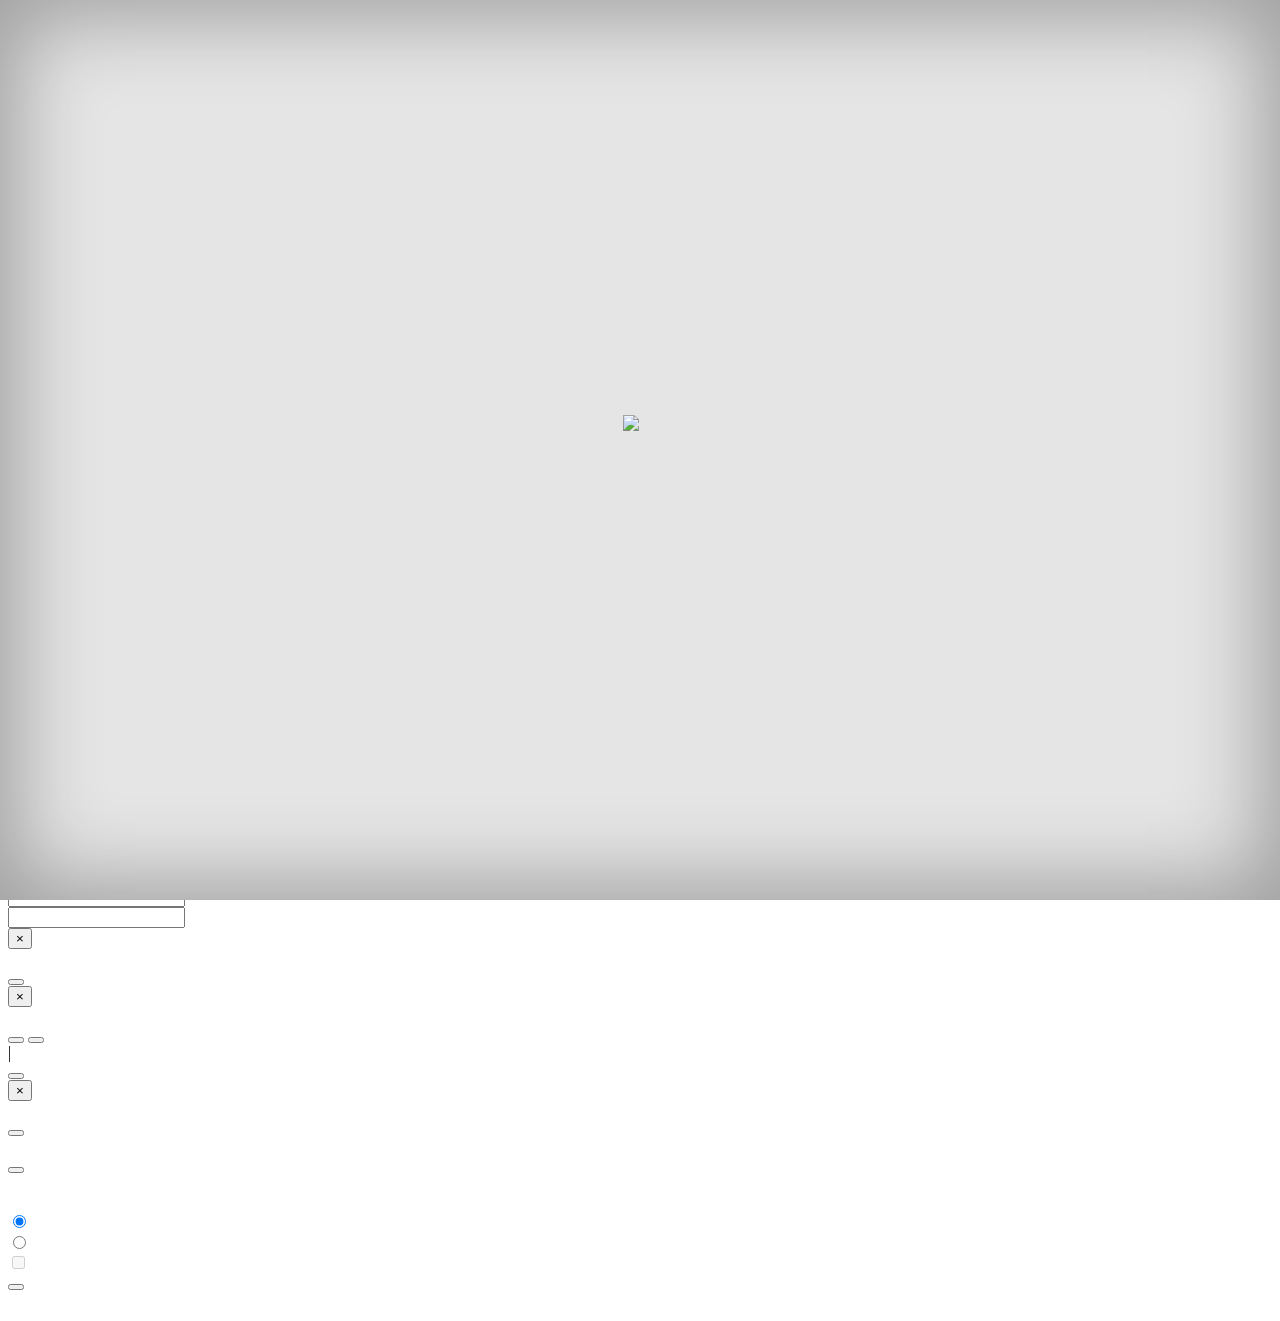
==== Swipe/src/index.html @ 0e976c3e "Inject Maptiks, builder ui" ====
<!DOCTYPE html>
<html>
	<head>
		<title></title>
		<meta http-equiv="Content-Type" content="text/html; charset=utf-8">
		<meta http-equiv="X-UA-Compatible" content="IE=Edge,chrome=1">

		<meta name="fragment" content="!">
		<meta name="apple-mobile-web-app-capable" content="yes">
		<meta name="viewport" content="width=device-width, initial-scale=1.0, maximum-scale=1.0, user-scalable=0">

		<link type="image/ico" rel="shortcut icon" href="resources/icons/favicon.ico">
		<link type="image/ico" rel="icon"  href="resources/icons/favicon.ico">

		<!--
			To correctly reference your application in search engine:
			 - create and fill out extensively an ArcGIS.com item that link to your final application
			 - edit the following four tags as well as the upper title tag on line 4
			 - see https://developerscorner.storymaps.arcgis.com/grow-your-story-maps-audience-with-open-graph-tags-b7639cb65d5c
		-->
		<meta name="description" content="This story map was created with the Esri Swipe application in ArcGIS Online.">

		<!-- Facebook sharing -->
		<meta property="og:type" content="article"/>
		<meta property="og:title" content="Story Map Swipe and Spyglass"/>
		<meta property="og:description" content="This story map was created with the Esri Story Map Swipe and Spyglass application in ArcGIS Online."/>
		<meta property="og:image" content="http://www.arcgis.com/apps/StorytellingSwipe/resources/icons/esri-globe.png"/>

		<!--
			This template is released under the Apache License V2.0 by Esri http://www.esri.com/
			Checkout the project repository on GitHub to access source code, latest revision, developer documentation, FAQ and tips
			https://github.com/Esri/swipe-map-storytelling-template-js
		-->

		<script type="text/javascript">
			//--------------------------------
			//     Template configuration
			//--------------------------------
            configOptions = {
				//----------------------------------
				// Swipe App Id
				//----------------------------------
				// You can use a Swipe web application ID created through the interactive builder in ArcGIS.com.
				// This allows to reuse the settings like the header configuration without having to edit any configuration here.
				// Web map id and application id can be dynamically specified through url parameters (webmap and appid)
				// if the authorizedOwners property is specified (see below).
				// If an application id is specified, the webmap configuration isn't used.
				appid: "a0f55f6140f84d6b95d8f99a092da5cc",
				//----------------------------------
				// Swipe Layer
				//----------------------------------
				// Choose to swipe between two webmaps or between the layer of a single webmap
				// can be overridden by using webmap= in URL
				// e.g: ["WEBMAP_ID"] OR ["WEBMAP_ID_1", "WEBMAP_ID_2"]
                webmaps: "",
				// If using one webmap, enter the layer index of the layer to be revealed.
				// Index is defined by the web map table of contents (0 is the top layer).
				layerIndex: 1,
				//----------------------------------
				// Swipe Style
				//----------------------------------
				// Select between the vertical swipe bar using "swipe" or the spy glass using "spyglass"
				layout: "swipe",
				//----------------------------------
				// Pop-up
				//----------------------------------
				// Web map popups can be disabled in the application when set to false
				popup: true,
				// Text that appears in pop-up header to help user associate pop-up with the correct map.
				// First string will be used for the right map or spyglass map, and the second string is used for the right map or main map in spyglass mode
				popupTitles: ["",""],
				// Popup colors that will be the background colors for the popup header. Same order as popupTitles. Use hex values.
				popupColors: ["6cb7ff","ff5858"],
				//----------------------------------
				// App Layout
				//----------------------------------
				// Dictate if the legend panel is displayed in the side panel.
				legend: true,
				// Dictate if the description panel is displayed in the side panel.
				description: true,
				// Text that appears in the description panel of the side panel. Valid HTML string expected.
				sidePanelDescription: "A longer description can be displayed here",
				// Address location search widget
				locationSearch: false,
				// Location button that locates user (on supported browsers)
				geolocator: false,
				// Dictate if a series is used in the application.  A series is a tabbed navigation tool to guide viewers through particular geographic
				// extents with appropriate titles and descriptions.
				series: false,
				// List of places if series is enabled
				bookmarks: [
					/*{
						name: "Bookmark 1",
						description: "Bookmark 1 description",
						extent: {
							type: "extent",
							xmax: -4552500.675205263,
							xmin: -16801993.08007121,
							ymax: 7906059.491489781,
							ymin: 49555.976228313986,
							spatialReference: {
								wkid: 102100
							}
						}
					},
					{
						name: "Bookmark 2",
						description: "Bookmark 2 description",
						extent: {
							type: "extent",
							xmax: -12685400.484745855,
							xmin: -14216587.03535409,
							ymax: 5082781.414749258,
							ymin: 4100718.475341579,
							spatialReference: {
								wkid: 102100
							}
						}
					}*/
				],
				//----------------------------------
				// Header
				//----------------------------------
				// The application header title, if no title is specified, the webmap's title is used
				title: "",
				// The application header subtitle, if not specified the ArcGIS.com web map's summary is used
				subtitle: "",
				// Optionally to be able to use the webmap URL parameter, configure here the list of webmap authors
				// whose webmaps are allowed to be viewed by this Shortlist deployment
				// This is the ArcGIS Online username of the webmap owner (e.g. ["user1"], ["user1", "user2"])
				// To authorize all users you can use ["*"]
				authorizedOwners: [""]
				//
			};
			// Optionally sharing and proxy URLs can be configured in app/swipe-config.js. This is only required
			//  when the webmap is not hosted on ArcGIS Online or a Portal for ArcGIS instance and the template isn't deployed as /home/StorytellingSwipe/ or /apps/StorytellingSwipe/.
			// Optionally Bing Maps key, Geometry and Geocode service's URLs can be configured in app/swipe-config.js. This is only required
			//  if the Organization or Portal for ArcGIS instance default configuration has to be overwritten.
		</script>

		<script type="text/javascript">
			var version = '1.10.0';
			var isProduction = false;
			// IE 9 and below are not compatible with script async attribute.
			var canUseAsyncAttr = true;

			var ua = window.navigator.userAgent;
			var msie = ua.indexOf("MSIE ");
			if(msie > 0){
				var version = parseFloat(navigator.appVersion.split("MSIE")[1]);
				if(version <= 9)
					canUseAsyncAttr = false;
			}

			function loadJS(url, isExternal)
			{
				if( isExternal )
					url = document.location.protocol == 'file:' ? 'http:' + url : url;
				else
					url += '?v=' + version + (!isProduction ? '&_=' + new Date().getTime() : '');

				var ref = window.document.getElementsByTagName('script')[0];
				var script = window.document.createElement('script');
				script.src = url;
				if(canUseAsyncAttr)
					script.async = false;
				ref.parentNode.insertBefore(script, ref);
			}

			function loadCSS(url, isExternal)
			{
				if( isExternal )
					url = document.location.protocol == 'file:' ? 'http:' + url : url;
				else
					url += '?v=' + version + (!isProduction ? '&_=' + new Date().getTime() : '');

				var el = document.createElement("link");
				el.setAttribute("rel", "stylesheet");
				el.setAttribute("type", "text/css");
				el.setAttribute("href", url);
				document.getElementsByTagName("head")[0].appendChild(el);
			}

			loadCSS("//js.arcgis.com/3.20/esri/css/esri.css", true);
			loadCSS("//js.arcgis.com/3.20/dijit/themes/claro/claro.css", true);

			if( isProduction ) {
				loadCSS("app/swipe-min.css");
			}
			else {
				loadCSS("lib/fuelux/wizard.css");
				loadCSS("lib/bootstrap/css/bootstrap.min.css");
				loadCSS("lib/spectrum/spectrum.css");
				loadCSS("lib/bootstrap-slider/css/slider.css");

				loadCSS("app/storymaps/ui/inlineFieldEdit/InlineFieldEdit.css");
				loadCSS("app/storymaps/ui/loadingIndicator/LoadingIndicator.css");

				loadCSS("app/storymaps/core/Core.css");
				loadCSS("app/storymaps/ui/header/Header.css");
				loadCSS("app/storymaps/ui/mapCommand/MapCommand.css");
				loadCSS("app/storymaps/swipe/ui/desktop/SeriesPanel.css");
				loadCSS("app/storymaps/ui/autoplay/Autoplay.css");

				loadCSS("app/storymaps/swipe/core/MainView.css");
				loadCSS("app/storymaps/swipe/ui/desktop/SidePanel.css");

				loadCSS("app/storymaps/builder/Builder.css");
				loadCSS("app/storymaps/builder/BuilderPanel.css");
				loadCSS("app/storymaps/swipe/builder/BuilderView.css");
				loadCSS("app/storymaps/swipe/builder/HelpPopup.css");
				loadCSS("app/storymaps/swipe/builder/SharePopup.css");
				loadCSS("app/storymaps/builder/SaveErrorPopupSocial.css");

				loadCSS("app/storymaps/builder/SettingsPopup.css");
				loadCSS("app/storymaps/swipe/builder/SettingsPopupTabLayout.css");
				loadCSS("app/storymaps/swipe/builder/SettingsPopupTabDataModel.css");
				loadCSS("app/storymaps/swipe/builder/SettingsPopupTabLegend.css");
				loadCSS("app/storymaps/swipe/builder/SettingsPopupTabSwipePopup.css");
				loadCSS("app/storymaps/swipe/builder/InitPopup.css");
				loadCSS("app/storymaps/swipe/builder/InitMapPicker.css");
				loadCSS("app/storymaps/builder/SettingsPopupTabColors.css");
				loadCSS("app/storymaps/builder/SettingsPopupTabHeader.css");
				loadCSS("app/storymaps/builder/SettingsPopupTabExtent.css");
                loadCSS("app/storymaps/builder/SettingsPopupTabMaptiks.css");
				loadCSS("app/storymaps/ui/SelectMapWidget/browse-dialog/css/browse-dialog.css");

				loadCSS("app/storymaps/swipe/ui/mobile/MobileSwipeView.css");
				loadCSS("app/storymaps/swipe/ui/mobile/Carousel.css");

				loadCSS("app/storymaps/swipe/ui/MapSwipe.css");
				loadCSS("app/storymaps/swipe/ui/SpyGlass.css");

				loadCSS("app/storymaps/swipe/ui/Responsive.css");
			}

			var dojoConfig = {
				parseOnLoad: true,
				isDebug: false,
				useDeferredInstrumentation: true,
				cacheBust: ! isProduction,
				packages: [
					{
						name: 'storymaps',
						location: location.pathname.replace(/\/[^/]+$/, '/') + 'app/storymaps'
					},
					{
						name: 'lib-build',
						location: location.pathname.replace(/\/[^/]+$/, '/') + 'lib-build'
					}
				],
				aliases: [
					['text', 'lib-build/text'],
                    ['maptiks', '//cdn.maptiks.com/esri3/mapWrapper.js']
				]
			};
			var urlLocale = location.search.match(/locale=([\w\-]+)/) ? RegExp.$1 : null;
			if( urlLocale ){
				dojoConfig.locale = urlLocale;
			}
		</script>
		<!--[if IE 7]>
			<link rel="stylesheet" href="resources/font/sharing/storymaps-icons-ie7.css">
		<![endif]-->
	</head>
	<body class="claro">
		<div id="header">
			<!-- Mobile header -->
			<div id="headerMobile" class="firstDisplay">
				<div class="banner">
					<h1 class="title"></h1>
					<h2 class="subtitle"></h2>
					<p id="closeHeaderMobile"></p>
				</div>
				<h3 class="navBar">
					<span id="leftViewLink" data-viewid="swipe" class="leftLink"></span>
					<span id="mapViewLink"  data-viewid="map" class="current"></span>
					<span id="rightViewLink" data-viewid="list" class="rightLink"></span>
				</h3>
			</div>
			<div id="openHeaderMobile"></div>
			<!-- Desktop header -->
			<div id="headerDesktop">
				<div class="textArea">
					<h1 class="title"></h1>
					<h2 class="subtitle"></h2>
				</div>
				<div class="rightArea">
					<div class="social">
						<span class="msLink">
							<a href="http://storymaps.arcgis.com/" target="_blank"></a>
						</span>
						<i class="shareIcon share_facebook icon-facebook-squared"></i>
						<i class="icon-twitter shareIcon share_twitter"></i>
						<i class="icon-link shareIcon share_bitly"></i>
					</div>
					<div class="logo">
						<a target="_blank">
							<img alt="Esri - Home" />
						</a>
					</div>
				</div>
				<button type="button" class="switchBuilder btn"></button>
				<!-- Builder top panel -->
				<div id="builderPanel">
					<h4></h4>
					<div>
						<button type="button" class="btn builder-cmd builder-save"></button>
						<button type="button" class="btn builder-cmd builder-share"></button>
						<button type="button" class="btn builder-cmd builder-settings"></button>
						<button type="button" class="btn builder-cmd builder-help"></button>
					</div>
					<div id="status-bar">
						<span id="save-counter"></span>
						<span id="sharing-status"></span>
					</div>
				</div>

			</div>
		</div>
		<div id="seriesPanel">
			<div id="seriesNav"></div>
			<div id="seriesBuilder"></div>
		</div>
		<div id="contentPanel" class="mobileView">
			<!-- Map panel -->
			<div id="mapPanel">
                <div id="mainMap0">
                    <div id="hoverInfo"></div>
                    <div class="moveable" id="sliderDiv">
                    	<div id="swipeImg"></div>
					</div>

                </div>
				<div id="swipeImg1"></div>
                <div id="resizeWrapper">
                    <div id="mainMap1"></div>
                </div>

				<div>
					<div id="lensWin">
						<div id="lensMapNode">
							<div id="lensTool"></div>
						</div>
					</div>
				</div>
				<div id="infoWindow">
					<div id="infoWindowTitle"></div>
					<div id="infoWindowContent" data-dojo-type="dijit/layout/ContentPane"></div>
					<div id="infoWindowTabImg"></div>
				</div>
				<div id="locationSearch"></div>

				<div id="autoplay" class="autoplay">
					<div class="autoplay-container">
						<div class="backdrop"></div>
						<div class="btn-play-container status-pause">
							<span class="btn-play autoplay-icon-play"></span>
						</div>
						<div class="slider-container ">
							<input type="text" class="span2" value="" />
						</div>
					</div>
				</div>
            </div>
			<!-- In order for the animate clip method to work on the side panel, a clip property must be already set -->
			<div id="sidePanel" style="clip: rect(0px 10000px 10000px 0px);">
				<div id="descriptionPanel">
					<div id="textEditPanel"></div>
					<div id="descriptionTitle">
					</div>
					<div id="descriptionContent">
						<div id="descriptionContentInner" spellcheck="true"></div>
					</div>
					<div id="seriesControls">
						<button type="button" class="btn btn-danger series-discard"></button>
						<button type="button" class="btn btn-success series-extentSave"></button>
					</div>
				</div>
				<div id="legendTitle"></div>
				<div id="legendPanel">
					<div id="legend0"></div>
					<div id="legend1"></div>
				</div>
				<div id="sidePanelTabImg" class="open closeImg"></div>
				<div id="sidePanelUnderTabImg" class="open closeImg"></div>
			</div>
		</div>

		<!-- Mobile views -->
		<div id="legendView" class="mobileView mobileSwipeView">
			<div id="legendViewCarousel" class="carousel"></div>
			<div class="noData">
				<div class="title"></div>
			</div>
			<div class="swiper legendView"></div>
		</div>
		<div id="infoWindowView" class="mobileView mobileSwipeView">
			<div data-dojo-type='dijit/layout/ContentPane' id='infoView-mobile0'></div>
			<div data-dojo-type='dijit/layout/ContentPane' id='infoView-mobile1'></div>
			<div id="infoWindowViewCarousel" class="carousel"></div>
			<div class="noData">
				<div class="title"></div>
				<div class="explain"></div>
			</div>
			<div class="swiper infoWindowView"></div>
		</div>
		<div id="seriesTextView">
			<div id="seriesViewLabel" class="seriesButton seriesView">
				<p class="seriesLabel">1</p>
			</div>
			<div id="seriesTitle"></div>
			<div id="seriesDescription"></div>
		</div>

		<!-- Mobile swipe-series footer -->
		<div id="footer">
			<div id="footerMobile">
				<div class="embed-btn-container embed-btn-left">
					<div class="embed-btn" style="outline: none;"></div>
				</div>
				<div class="carousel"></div>
				<div class="embed-btn-container embed-btn-right">
					<div class="embed-btn" style="outline: none;"></div>
				</div>
			</div>
		</div>

		<!-- Loading indicator -->
		<div id="loadingOverlay"></div>
		<div id="loadingIndicator" class="loadingIndicator">
			<img src="resources/icons/loading-light.gif" />
		</div>
		<div id="loadingMessage"></div>

		<!-- Loading -->
		<style>
			#loadingOverlay {
				position: absolute;
				top: 0;
				left: 0;
				z-index: 500;
				width: 100%;
				height: 100%;
				overflow: hidden;
				background-color: #E5E5E5;
				-webkit-box-shadow: inset 0px 0px 82px 19px rgba(0,0,0,0.3);
				-moz-box-shadow: inset 0px 0px 82px 19px rgba(0,0,0,0.3);
				box-shadow: inset 0px 0px 82px 19px rgba(0,0,0,0.3);
			}

			@keyframes fadein { from { opacity: 0; } to { opacity: 1; } }
			@-moz-keyframes fadein { from { opacity: 0; } to { opacity: 1; } }
			@-webkit-keyframes fadein { from { opacity: 0; } to { opacity: 1; } }
			@-ms-keyframes fadein { from { opacity: 0; } to { opacity: 1; } }
			@-o-keyframes fadein { from { opacity: 0; } to { opacity: 1; } }

			@keyframes fadeout { from { opacity: 1; } to { opacity: 0; } }
			@-moz-keyframes fadeout { from { opacity: 1; } to { opacity: 0; } }
			@-webkit-keyframes fadeout { from { opacity: 1; } to { opacity: 0; } }
			@-ms-keyframes fadeout { from { opacity: 1; } to { opacity: 0; } }
			@-o-keyframes fadeout { from { opacity: 1; } to { opacity: 0; } }

			#loadingOverlay.fadeOut {
				-webkit-animation: fadeout 1.1s;
				-moz-animation: fadeout 1.1s;
				-ms-animation: fadeout 1.1s;
				-o-animation: fadeout 1.1s;
				animation: fadeout 1.1s;
				-webkit-animation-fill-mode:forwards;
				-moz-animation-fill-mode:forwards;
				animation-fill-mode:forwards;
			}

			#loadingIndicator {
				position: fixed;
				top: 50%;
				left: 50%;
				z-index: 700;
			}

			.loadingIndicator {
				margin-left: -17px;
				margin-top: -35px;
			}
		</style>

		<!-- Settings popup -->
		<div class="modal hide" id="settingsPopup" data-backdrop="static" tabindex="-1">
			<div class="modal-header">
				<button type="button" class="close" data-dismiss="modal" aria-hidden="true">&times;</button>
				<h3></h3>
			</div>
			<div class="settingsPopupHeader modal-tabs">
				<div class="tab"></div>
				<div class="tab"></div>
				<div class="tab"></div>
				<div class="tab"></div>
				<div class="tab"></div>
				<div class="tab"></div>
				<div class="tab"></div>
                <div class="tab"></div>
			</div>
			<div class="modal-body">
				<!-- Layout -->
				<div class="tab-content viewLayout">
				</div>
				<!-- Data Model-->
				<div class="tab-content viewDataModel">
				</div>
				<!-- Legend -->
				<div class="tab-content viewLegend"></div>
				<!-- Popup -->
				<div class="tab-content viewPopup"></div>
				<!-- Colors -->
				<div id="settings-colors" class="tab-content">
					<p></p>
					<form class="form-horizontal">
						<div id="colorScheme" class="control-group" style="margin-bottom: 5px">
							<label class="control-label"></label>
							<div class="controls"></div>
						</div>
					</form>
				</div>
				<!-- Header -->
				<div id="settings-header" class="tab-content">
					<p></p>
					<form class="form-horizontal form1">
						<div class="control-group">
							<div class="controls">
								<label class="radio">
								  <input type="radio" name="optionsLogo" id="optionsRadios2" value="esri" checked>
								  <span class="logoText"></span>
								</label>
								<label class="radio">
								  <input type="radio" name="optionsLogo" id="optionsRadios1" value="none">
								  <span class="logoText"></span>
								</label>
								<label class="radio">
								  <input type="radio" name="optionsLogo" id="optionsRadios2" value="custom">
								  <span class="logoText"></span>
								</label>
								<div class="optionsLogoCustom">
									<input id="logoInput" type="text" placeholder="">
									<input id="logoTargetInput" type="text" placeholder="">
								</div>
							</div>
							<div id="headerSimulator">
								<img id="imgLogo"/>
							</div>
						</div>
					</form>
					<p></p>
					<form class="form-horizontal form2">
						<div class="socialConfig">
							<label class="checkbox">
								<input type="checkbox" class="enableFB" />
								<span>Facebook</span>
							</label>
							<label class="checkbox">
								<input type="checkbox" class="enableTwitter" />
								<span>Twitter</span>
							</label>
							<label class="checkbox">
								<input type="checkbox" class="enableBitly" />
								<span class="header-share-label"></span>
							</label>
						</div>
						<div>
							<div class="control-group">
								<label class="control-label" for="selectSocialText"></label>
								<div class="controls">
									<input id="selectSocialText" type="text" spellcheck="true" />
								</div>
							</div>
							<div class="control-group">
								<label class="control-label" for="selectSocialLink"></label>
								<div class="controls">
									<input id="selectSocialLink" type="text" />
								</div>
							</div>
						</div>
					</form>
				</div>

				<!-- Extent -->
				<div id="settings-extent" class="tab-content">
					<p></p>
					<div class="extentMapControl">
						<button class="btn btn-small" id="extentModify"></button>
						<button class="btn btn-small" id="extentDraw"></button>
						<button class="btn btn-small" id="extentUseMainMap"></button>
						<button class="btn btn-small" id="extentApply"></button>
					</div>
					<div id="extentMap"></div>
					<div class="explain2"></div>
					<div class="dateLineError"></div>
				</div>
              
                <!-- Maptiks-->
                <div id="settings-maptiks" class="tab-content">
                    <form class="form-horizontal">
                        <p></p>
                        <div class="control-group" style="margin-bottom: 5px">
                          <label class="control-label" for="maptiks-trackcode"></label>
                          <div class="controls">
                              <input type="text" class="input-sm" id="maptiks-trackcode" />
                          </div>
                          <label class="control-label" for="maptiks-id"></label>
                          <div class="controls">
                                <input type="text" class="input-sm" id="maptiks-id" />
                          </div>
                        </div>
                    </form>
                </div>
			</div>
			<div class="modal-footer">
				<span class="error"></span>
				<button class="btnSave btn btn-primary" data-dismiss="modal"></button>
				<button class="btnClose btn" data-dismiss="modal" aria-hidden="true"></button>
			</div>
		</div>

		<!-- Init popup -->
		<div class="modal hide" id="initPopup" data-backdrop="static" tabindex="-1">
			<div class="modal-header">
				<h3></h3>
			</div>

			<div id="builderWizard" class="wizard">
				<ul class="steps">
					<li data-target="#step1" class="active tab"><span class="badge badge-info"></span><span class="wizardLabel"></span><span class="chevron"></span></li>
					<li data-target="#step2" class="tab"><span class="badge"></span><span class="wizardLabel"></span><span class="chevron"></span></li>
					<li data-target="#step3" class="tab"><span class="badge"></span><span class="wizardLabel"></span><span class="chevron"></span></li>
					<li data-target="#step4" class="tab"><span class="badge"></span><span class="wizardLabel"></span><span class="chevron"></span></li>
				</ul>
			</div>
			<div class="step-content">
				<!-- Layout -->
				<div class="step-pane active viewLayout" id="step1"></div>
				<!-- Data Model-->
				<div class="step-pane viewDataModel" id="step2"></div>
				<!-- Legend -->
				<div class="step-pane viewLegend" id="step3"></div>
				<!-- Popup -->
				<div class="step-pane viewPopup" id="step4"></div>
			</div>

			<div class="modal-footer">
				<span class="error"></span>
				<div class="actions">
					<button type="button" class="btn btn-prev">
						<i class="icon-arrow-left"></i>
						<span class="prev" style="margin-left:  2px;"></span>
					</button>
					<button type="button" class="btn btn-next btn-save" data-dismiss="modal">
						<span class="next" style="margin-right:  2px;"></span>
						<i class="icon-arrow-right"></i>
					</button>
				</div>
			</div>
		</div>

		<!-- HTML templates for settings/init builder components -->
		<div id="init-settings-views">
			<!-- Data Model Template -->
			<div id="popupView-dataModel">
				<p></p>
				<span class="dataModel-box">
					<div class="dataModel-box-content">
						<div class="model1 dataModel-box-title"></div>
						<div class="model1 alert alert-info"></div>
						<label class="control-label" for="mapLayers"></label>
						<div class="controls">
							<div class="btn-group">
								<select id="mapLayers"></select>
							</div>
						</div>
						<div class="layersWarning"></div>
					</div>
					<button class="btnSelect btn"></button>
					<div class="selectedDataModel"></div>
				</span>
				<span class="dataModel-box">
					<div class="dataModel-box-content">
						<div class="model2 dataModel-box-title"></div>
						<div class="twoMapsInput control-group">
							<div class="model2 alert alert-info"></div>
							<label class="control-label" for="inputWebmapId1"></label>
							<div class="controls">
								<input class="inputWebmapId1" type="text" maxlength="32" disabled>
							</div>
							<a class="btn btn-mini switchMapIds"><i class="icon-retweet"></i></a>
							<label class="control-label" for="inputWebmapId2"></label>
							<div class="controls">
								<input class="inputWebmapId2" type="text" maxlength="32"/>
							</div>
						<a class="btn btn-mini browseMaps"><i class="icon-search"></i></a>
						</div>
					</div>
					<button class="btnSelect btn"></button>
					<div class="selectedDataModel"></div>
				</span>
			</div>
			<!-- Layout Template -->
			<div id="popupView-layout">
				<p></p>
				<span class="layout-box">
					<div class="layout-box-title"></div>
					<img />
					<button class="btn"></button>
					<div class="selectedLayout"></div>
				</span>
				<span class="layout-box">
					<div class="layout-box-title"></div>
					<img />
					<button class="btn"></button>
					<div class="selectedLayout"></div>
				</span>
			</div>
			<!-- Legend Template -->
			<div id ="popupView-legend">
				<p></p>
				<div class="legendContainer">
					<form class="form-horizontal">
						<div class="control-group">
							<div class="controls legendControls">
								<label class="checkbox">
									<input type="checkbox" name="optionsDescription" value="description" checked>
									<span class="descriptionText"></span>
								</label>
								<label class="checkbox" style="margin-bottom: 1px;">
									<input type="checkbox" name="optionsLegend" value="legend" checked>
									<span class="legendText"></span> <span class="legendInfo"></span>
								</label>
								<label class="checkbox" style="margin-bottom: 1px;">
									<input type="checkbox" name="optionsBookmarks" value="bookmarks">
									<span class="bookmarksText"></span> <span class="seriesInfo"></span>
								</label>
								<label class="checkbox">
									<input type="checkbox" name="optionsPopup" value="popup" checked>
									<span class="popupText"></span> <span class="popupInfo"></span>
								</label>
								<label class="checkbox">
									<input type="checkbox" name="optionsLocationSearch" value="locationSearch" >
									<span class="locationSearchText"></span> <span class="locationSearchInfo"></span>
								</label>
								<label class="checkbox" style="margin-bottom: 1px;">
									<input type="checkbox" name="optionsGeolocator" value="geolocator" >
									<span class="geolocatorText"></span> <span class="geolocatorInfo"></span>
								</label>
							</div>
							<div id="uiSimulator">
								<div></div>
								<img class="uiSimImg"/>
							</div>
						</div>
					</form>
				</div>
			</div>
			<!-- Popup Template -->
			<div id="popupView-popup">
				<p></p>
				<span class="popup-box">
					<div class="popup1Title popup-box-title"></div>
					<div class="popup1HeaderTitle"></div>
					<input class="selectPopup1" type="text" spellcheck="true" />
					<div class="popup1HeaderColor"></div>
					<input type='text' name='popup1Color' id='popup1Color'/>
				</span>
				<span class="popup-box">
					<div class="popup2Title popup-box-title"></div>
					<div class="popup2HeaderTitle"></div>
					<input class="selectPopup2" type="text" spellcheck="true" />
					<div class="popup2HeaderColor"></div>
					<input type='text' name='popup2Color' id='popup2Color'/>
				</span>
			</div>
		</div>

		<!-- Projection warning popup -->
		<div class="modal hide" id="projectionPopup" data-backdrop="static" tabindex="-1">
			<div class="modal-header">
				<button type="button" class="close" data-dismiss="modal" aria-hidden="true">&times;</button>
				<h3></h3>
			</div>
			<div class="modal-body">
				<p class="projectionExplain"></p>
				<p class="projectionExplain2"></p>
			</div>
			<div class="modal-footer">
				<span class="dataFooterText"></span>
				<button class="btnClose btn btn-primary" data-dismiss="modal"></button>
			</div>
		</div>

		<!-- Share popup -->
		<div class="modal hide" id="sharePopup" data-backdrop="static" tabindex="-1">
			<div class="modal-header">
				<button type="button" class="close" data-dismiss="modal" aria-hidden="true">&times;</button>
				<h3></h3>
			</div>
			<div class="modal-body">
				<div class="first-save hide">
					<div class="header"></div>
					<div class="saved-tip"></div>
				</div>
				<div class="share">
					<div class="not-shared hide">
						<div class="header"></div>
						<div class="share-btn">
							<button class="btn btn-sharePublic"></button>
							<button class="btn btn-shareOrga"></button>
						</div>
						<div class="share-warning"></div>
						<div class="footer">
							<a class="btn-learnmore"></a>
							| <a class="btn-preview"></a>
						</div>
					</div>
					<div class="shared-dialog">
						<div class="header"></div>
						<div class="share-link"></div>
						<div class="shared-tip"></div>
					</div>
				</div>
			</div>
			<div class="modal-footer">
				<span class="footer-status success"></span>
				<span class="footer-status error"></span>
				<button class="btnClose btn" data-dismiss="modal" aria-hidden="true"></button>
			</div>
		</div>

		<!-- Help popup -->
		<div class="modal hide" id="helpPopup" data-backdrop="static" tabindex="-1">
			<div class="modal-header">
				<button type="button" class="close" data-dismiss="modal" aria-hidden="true">&times;</button>
				<h3></h3>
			</div>
			<div class="modal-body">
				<div id="help-tab1"></div>
				<div id="help-tab2"></div>
				<div id="help-tab3"></div>
			</div>
			<div class="modal-footer">
				<button class="btnClose btn" data-dismiss="modal" aria-hidden="true"></button>
			</div>
		</div>

		<!-- Direct creation popup -->
		<div class="modal hide" id="initMapPopup" data-backdrop="static" tabindex="-1">
			<div class="modal-header">
				<h3></h3>
			</div>
			<div class="modal-body">
				<div class="mapPicker">
					<div class="mapPicker-dialog">
						<div class="header"></div>
						<div class="webmap-id-input"></div>
					</div>
				</div>
			</div>
			<div class="modal-footer">
				<button class="btnClose btn btn-success" data-dismiss="modal" aria-hidden="true"></button>
			</div>
		</div>

		<div class="modal hide saveErrorPopupSocial" id="saveErrorPopupSocial" data-backdrop="static" tabindex="-1">
			<div class="modal-header">
				<h3 class="modal-title"></h3>
			</div>

			<div class="modal-body">
				<div class="panel1">
					<span class="panel1lbl"></span>
					<a href="#" class="help" data-toggle="tooltip">
						<img style="vertical-align: -5px;"/>
					</a>
				</div>
				<div class="panel2">
					<div class="panel2lbl"></div>
					<div class="form-group">
						<div class="radio">
							<label>
								<input type="radio" name="optErrorSocial" value="story" checked>
								<span>
									<span class="panel2q1lbl"></span>
									<a href="#" class="help" data-toggle="tooltip">
										<img style="vertical-align: -5px;"/>
									</a>
								</span>
							</label>
						</div>
						<div class="radio">
							<label>
								<input type="radio" name="optErrorSocial" value="item">
								<span class="panel2q2lbl"></span>
							</label>
						</div>
					</div>
				</div>
				<div class="panel3"></div>
			</div>

			<div class="modal-footer">
				<div class="stop-asking">
					<div class="checkbox">
						<label class="disabled">
							<input type="checkbox" value="" disabled>
							<span class="panel4lbl"></span>
						</label>
					</div>
				</div>
				<button type="button" class="btn btn-primary"></button>
			</div>
		</div>
		<!-- Fatal error box -->
		<div id="fatalError">
			<table border="0">
				<tr>
					<td width="70px" align="center" id="fatalError-icon"></td>
					<td>
						<b class="error-title"></b>
						<p class="error-msg"></p>
					</td>
				</tr>
			</table>
		</div>

		<script type="text/javascript" src="//js.arcgis.com/3.20/init.js"></script>
		<script type="text/javascript">
			loadJS('app/swipe-config.js');

			function getUrlVar(name)
			{
			    var vars = [], hash;
			   	if( window.location.href.indexOf('?') == -1 ) return null;

			    var hashes = window.location.href.slice(window.location.href.indexOf('?') + 1).split('&');
			    for(var i = 0; i < hashes.length; i++){
			        hash = hashes[i].split('=');
					hash[0] = hash[0].split('#')[0];
			        vars.push(hash[0]);
			        vars[hash[0]] = (hash[1] == undefined) ? "true" : hash[1];
			    }
			    return vars[name];
			}

			if( isProduction ) {
				if( getUrlVar('edit')|| getUrlVar('fromScratch') || getUrlVar('fromscratch'))
					loadJS('app/swipe-builder-min.js');
				else
					loadJS('app/swipe-viewer-min.js');
				loadJS('app/main-app.js');
			}
			else {
				loadJS('lib/_jquery.1.9.1.min.js');
				loadJS('lib/animateClip.js');
				loadJS('lib/bootstrap/js/bootstrap.min.js');
				loadJS('lib/history.min.js');
				loadJS('lib/cubiq.swipeview.js');
				loadJS('lib/jquery.fastClick.js');
				loadJS('lib/spectrum/spectrum.js');
				loadJS('lib/jquery-ui-1.10.3.custom.min.js');
				loadJS('lib/jquery.ui.touch-punch.min.js');
				loadJS('lib/nicEdit.js');
				loadJS('lib/fuelux/wizard.js');
				loadJS('lib/bootstrap-slider/js/bootstrap-slider.js');
				loadJS('app/main-app.js');
			}
		</script>

		<!-- Enable Google Analytics on http://storymaps.esri.com/ -->
		<script type="text/javascript">
			if (window.location.href.toLowerCase().indexOf("storymaps.esri.com") >= 0) {
				var _gaq = _gaq || [];
				_gaq.push(['_setAccount', 'UA-26529417-1']);
				_gaq.push(['_trackPageview']);

				(function() {
					var ga = document.createElement('script'); ga.type = 'text/javascript'; ga.async = true;
					ga.src = ('https:' == document.location.protocol ? 'https://ssl' : 'http://www') + '.google-analytics.com/ga.js';
					var s = document.getElementsByTagName('script')[0]; s.parentNode.insertBefore(ga, s);
				})();
			}
		</script>
	</body>
</html>
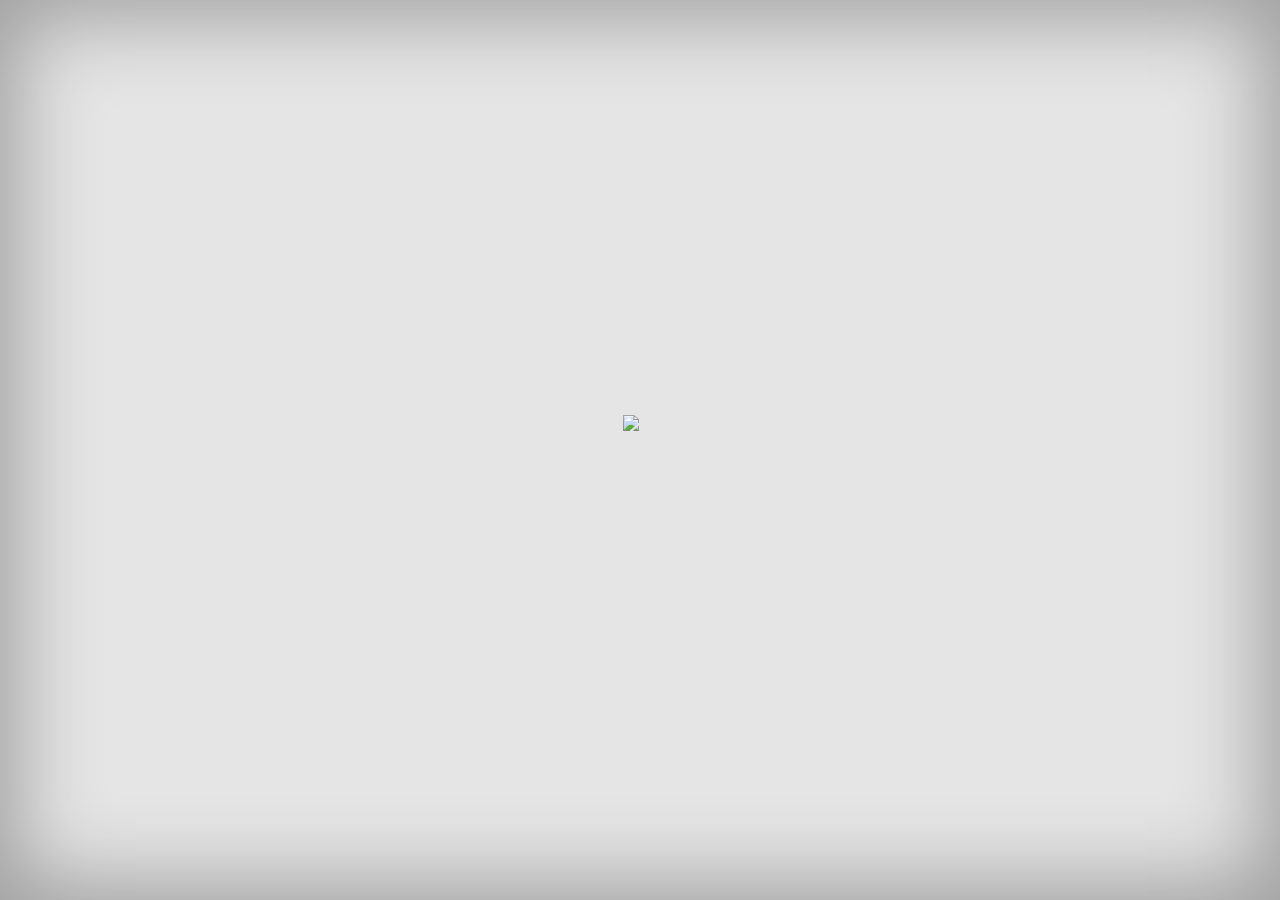
==== commit 1f2bca27: "Merge branch '139060b3625c8585646df68b5a8cab3a764998fd' into develop # Conflicts: #	Swipe/src/app/st" ====
--- a/Swipe/src/index.html
+++ b/Swipe/src/index.html
@@ -3,7 +3,6 @@
 	<head>
 		<title></title>
 		<meta http-equiv="Content-Type" content="text/html; charset=utf-8">
-		<meta http-equiv="X-UA-Compatible" content="IE=Edge,chrome=1">
 
 		<meta name="fragment" content="!">
 		<meta name="apple-mobile-web-app-capable" content="yes">
@@ -36,7 +35,7 @@
 			//--------------------------------
 			//     Template configuration
 			//--------------------------------
-            configOptions = {
+			configOptions = {
 				//----------------------------------
 				// Swipe App Id
 				//----------------------------------
@@ -45,14 +44,14 @@
 				// Web map id and application id can be dynamically specified through url parameters (webmap and appid)
 				// if the authorizedOwners property is specified (see below).
 				// If an application id is specified, the webmap configuration isn't used.
-				appid: "a0f55f6140f84d6b95d8f99a092da5cc",
+				appid: "",
 				//----------------------------------
 				// Swipe Layer
 				//----------------------------------
 				// Choose to swipe between two webmaps or between the layer of a single webmap
 				// can be overridden by using webmap= in URL
 				// e.g: ["WEBMAP_ID"] OR ["WEBMAP_ID_1", "WEBMAP_ID_2"]
-                webmaps: "",
+				webmaps: ["62702544d70648e593bc05d65180fd64"],
 				// If using one webmap, enter the layer index of the layer to be revealed.
 				// Index is defined by the web map table of contents (0 is the top layer).
 				layerIndex: 1,
@@ -139,7 +138,7 @@
 		</script>
 
 		<script type="text/javascript">
-			var version = '1.10.0';
+			var version = '1.11.0';
 			var isProduction = false;
 			// IE 9 and below are not compatible with script async attribute.
 			var canUseAsyncAttr = true;
@@ -181,8 +180,8 @@
 				document.getElementsByTagName("head")[0].appendChild(el);
 			}
 
-			loadCSS("//js.arcgis.com/3.20/esri/css/esri.css", true);
-			loadCSS("//js.arcgis.com/3.20/dijit/themes/claro/claro.css", true);
+			loadCSS("https://js.arcgis.com/3.21/esri/css/esri.css", true);
+			loadCSS("https://js.arcgis.com/3.21/dijit/themes/claro/claro.css", true);
 
 			if( isProduction ) {
 				loadCSS("app/swipe-min.css");
@@ -596,7 +595,7 @@
 					<div class="explain2"></div>
 					<div class="dateLineError"></div>
 				</div>
-              
+                
                 <!-- Maptiks-->
                 <div id="settings-maptiks" class="tab-content">
                     <form class="form-horizontal">
@@ -928,7 +927,7 @@
 			</table>
 		</div>
 
-		<script type="text/javascript" src="//js.arcgis.com/3.20/init.js"></script>
+		<script type="text/javascript" src="https://js.arcgis.com/3.21/init.js"></script>
 		<script type="text/javascript">
 			loadJS('app/swipe-config.js');
 
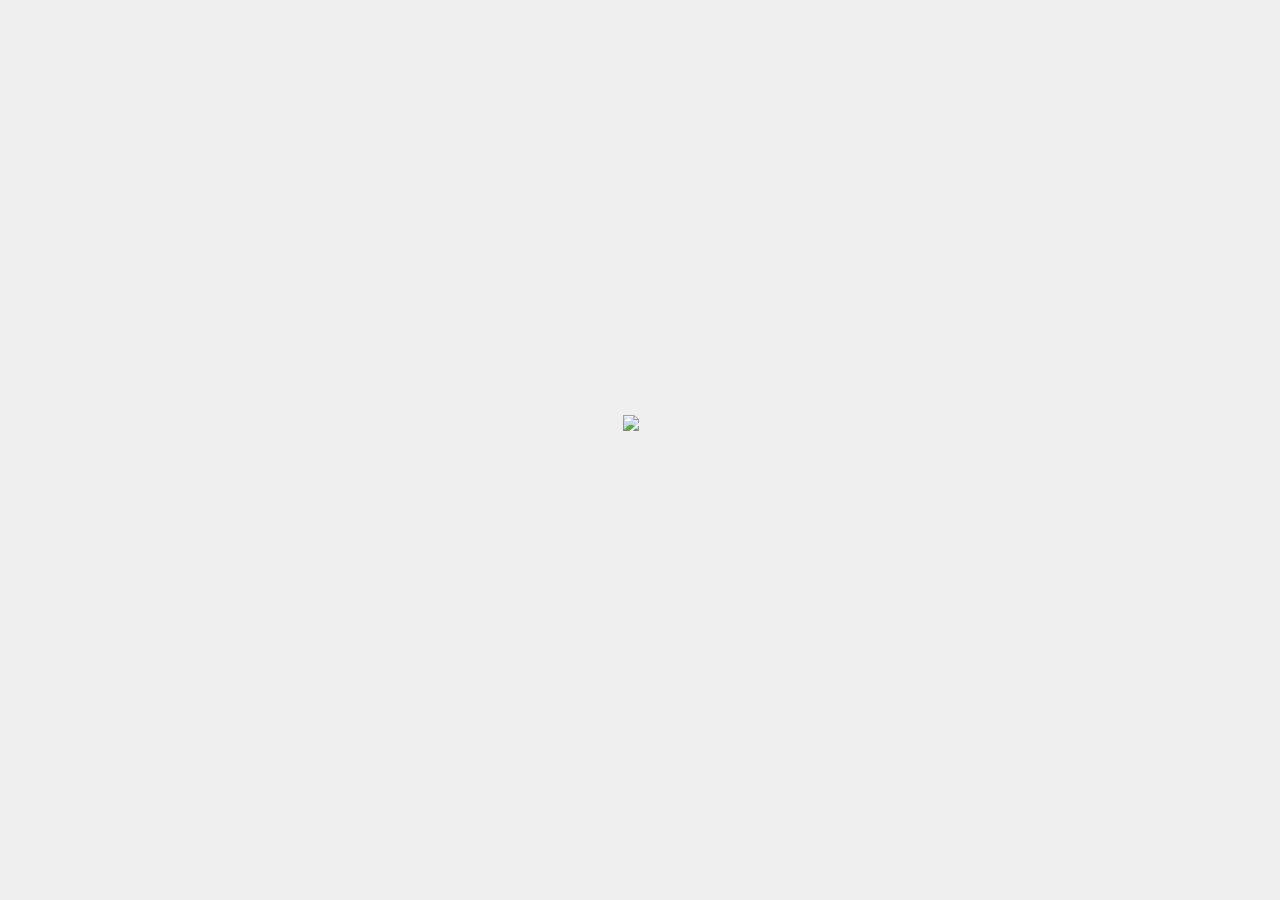
==== commit 106a0ef0: "Merge commit '7e0fb19e1758638bacff788a513372b4bf4fc0c8' into merge-esri # Conflicts: #	Swipe/src/ind" ====
--- a/Swipe/src/index.html
+++ b/Swipe/src/index.html
@@ -4,7 +4,6 @@
 		<title></title>
 		<meta http-equiv="Content-Type" content="text/html; charset=utf-8">
 
-		<meta name="fragment" content="!">
 		<meta name="apple-mobile-web-app-capable" content="yes">
 		<meta name="viewport" content="width=device-width, initial-scale=1.0, maximum-scale=1.0, user-scalable=0">
 
@@ -19,7 +18,7 @@
 		-->
 		<meta name="description" content="This story map was created with the Esri Swipe application in ArcGIS Online.">
 
-		<!-- Facebook sharing -->
+		<!-- Social sharing -->
 		<meta property="og:type" content="article"/>
 		<meta property="og:title" content="Story Map Swipe and Spyglass"/>
 		<meta property="og:description" content="This story map was created with the Esri Story Map Swipe and Spyglass application in ArcGIS Online."/>
@@ -124,11 +123,15 @@
 				title: "",
 				// The application header subtitle, if not specified the ArcGIS.com web map's summary is used
 				subtitle: "",
+				// Optionally to secure Swipe's access, use an OAuth application ID (example: 6gyOg377fLUhUk6f)
+				// User will need to sign-in to access the viewer even if your application is public
+				oAuthAppId: "",
+				oAuthAppId: "",
 				// Optionally to be able to use the webmap URL parameter, configure here the list of webmap authors
-				// whose webmaps are allowed to be viewed by this Shortlist deployment
+				// whose webmaps are allowed to be viewed by this Swipe deployment
 				// This is the ArcGIS Online username of the webmap owner (e.g. ["user1"], ["user1", "user2"])
 				// To authorize all users you can use ["*"]
-				authorizedOwners: [""]
+				authorizedOwners: ["*"]
 				//
 			};
 			// Optionally sharing and proxy URLs can be configured in app/swipe-config.js. This is only required
@@ -138,7 +141,7 @@
 		</script>
 
 		<script type="text/javascript">
-			var version = '1.11.0';
+			var version = '1.19.0';
 			var isProduction = false;
 			// IE 9 and below are not compatible with script async attribute.
 			var canUseAsyncAttr = true;
@@ -180,8 +183,8 @@
 				document.getElementsByTagName("head")[0].appendChild(el);
 			}
 
-			loadCSS("https://js.arcgis.com/3.21/esri/css/esri.css", true);
-			loadCSS("https://js.arcgis.com/3.21/dijit/themes/claro/claro.css", true);
+			loadCSS("https://js.arcgis.com/3.31/esri/css/esri.css", true);
+			loadCSS("https://js.arcgis.com/3.31/dijit/themes/claro/claro.css", true);
 
 			if( isProduction ) {
 				loadCSS("app/swipe-min.css");
@@ -442,10 +445,7 @@
 				width: 100%;
 				height: 100%;
 				overflow: hidden;
-				background-color: #E5E5E5;
-				-webkit-box-shadow: inset 0px 0px 82px 19px rgba(0,0,0,0.3);
-				-moz-box-shadow: inset 0px 0px 82px 19px rgba(0,0,0,0.3);
-				box-shadow: inset 0px 0px 82px 19px rgba(0,0,0,0.3);
+				background-color: #EFEFEF;
 			}
 
 			@keyframes fadein { from { opacity: 0; } to { opacity: 1; } }
@@ -595,7 +595,7 @@
 					<div class="explain2"></div>
 					<div class="dateLineError"></div>
 				</div>
-                
+
                 <!-- Maptiks-->
                 <div id="settings-maptiks" class="tab-content">
                     <form class="form-horizontal">
@@ -927,7 +927,7 @@
 			</table>
 		</div>
 
-		<script type="text/javascript" src="https://js.arcgis.com/3.21/init.js"></script>
+		<script type="text/javascript" src="https://js.arcgis.com/3.31/init.js"></script>
 		<script type="text/javascript">
 			loadJS('app/swipe-config.js');
 
--- a/Swipe/src/resources/font/sharing/storymaps-icons-ie7.css
+++ b/Swipe/src/resources/font/sharing/storymaps-icons-ie7.css
@@ -0,0 +1,17 @@
+[class^="icon-"], [class*=" icon-"] {
+  font-family: 'storymaps-icons';
+  font-style: normal;
+  font-weight: normal;
+ 
+  /* fix buttons height */
+  line-height: 1em;
+ 
+  /* you can be more comfortable with increased icons size */
+  /* font-size: 120%; */
+}
+ 
+.icon-play { *zoom: expression( this.runtimeStyle['zoom'] = '1', this.innerHTML = '&#xe800;&nbsp;'); }
+.icon-link { *zoom: expression( this.runtimeStyle['zoom'] = '1', this.innerHTML = '&#xe801;&nbsp;'); }
+.icon-facebook-squared { *zoom: expression( this.runtimeStyle['zoom'] = '1', this.innerHTML = '&#xe802;&nbsp;'); }
+.icon-twitter { *zoom: expression( this.runtimeStyle['zoom'] = '1', this.innerHTML = '&#xe803;&nbsp;'); }
+.icon-pause { *zoom: expression( this.runtimeStyle['zoom'] = '1', this.innerHTML = '&#xe804;&nbsp;'); }
